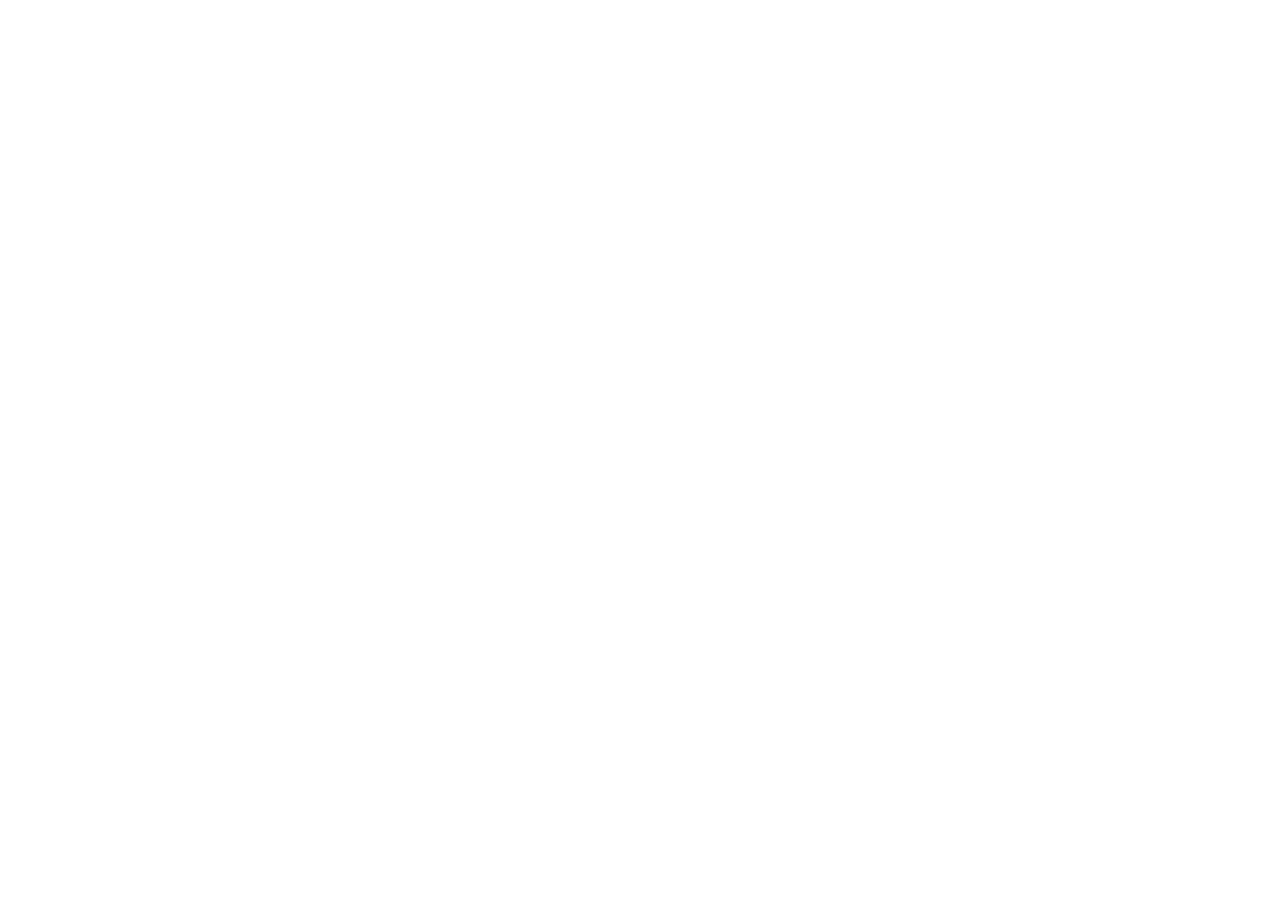
==== web/index.html @ 262d16a9 "fonts index" ====
<!DOCTYPE html>
<html lang="en">
<head>
    <meta charset="UTF-8">
    <meta name="viewport" content="width=device-width, initial-scale=1.0">
    <meta http-equiv="X-UA-Compatible" content="ie=edge">
    <link href="https://fonts.googleapis.com/css?family=Source+Sans+Pro" rel="stylesheet">
    <title>CAE</title>
</head>
<body>
    
</body>
</html>
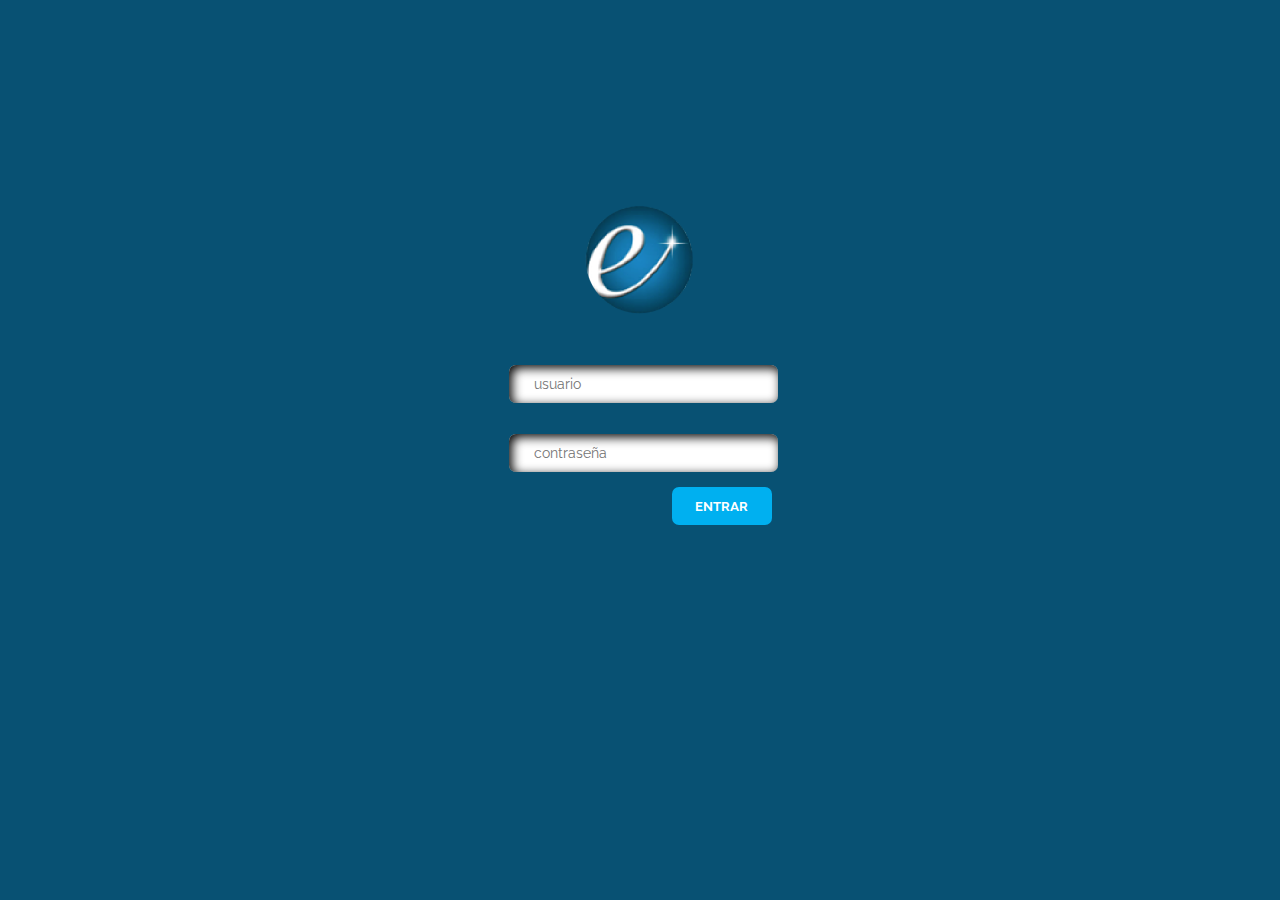
==== commit 896a66d6: "login listo sin responsive" ====
--- a/web/index.html
+++ b/web/index.html
@@ -1,13 +1,24 @@
 <!DOCTYPE html>
 <html lang="en">
+
 <head>
     <meta charset="UTF-8">
     <meta name="viewport" content="width=device-width, initial-scale=1.0">
     <meta http-equiv="X-UA-Compatible" content="ie=edge">
-    <link href="https://fonts.googleapis.com/css?family=Source+Sans+Pro" rel="stylesheet">
+    <link href="https://fonts.googleapis.com/css?family=Raleway" rel="stylesheet">
+    <link rel="stylesheet" href="css/main.css">
     <title>CAE</title>
 </head>
+
 <body>
-    
+
+    <img src="img/logocenter.png" class="centerico">
+    <div class="form_container">
+        <input class="input" type="text" placeholder="usuario">
+        <br>
+        <input class="input" type="password" placeholder="contraseña">
+        <input class="button_intro" type="submit" value="ENTRAR">
+    </div>
 </body>
+
 </html>--- a/web/css/main.css
+++ b/web/css/main.css
@@ -0,0 +1,64 @@
+*{
+	margin: 0;
+	padding: 0;
+}
+
+a{
+    cursor: auto;
+}
+
+a:link   
+{   
+ text-decoration:none;   
+}  
+
+body{
+    background-size: cover;
+    background-color: #085173;
+    text-align: center;
+    font-family: 'Raleway', sans-serif;
+    font-size: 14px;
+}
+
+.centerico {
+    width: 110px;
+    margin: 16%;
+    margin-bottom: 30px;
+    margin-left: auto;
+    margin-right: auto;
+}
+
+.form_container {
+    width: 263px;
+    margin-right: auto;
+    margin-left: auto;
+    height: 182px;
+}
+
+
+input{
+    height: 38px;
+    margin-top: 15px;
+    font-family: 'Raleway', sans-serif;
+    border-radius: 7px;
+}
+
+.input {
+    display: block;
+    width: 93%;
+    border: solid;
+    padding-left: 25px;
+    border-width: 0px;
+    font-size: 14px;
+    box-shadow: inset 3px 3px 11px;
+}
+
+.button_intro {
+    width: 38%;
+    float: right;
+    background-color: #00b0f0;
+    color: white;
+    border: solid;
+    border-width: 0px;
+    font-weight: bold;
+}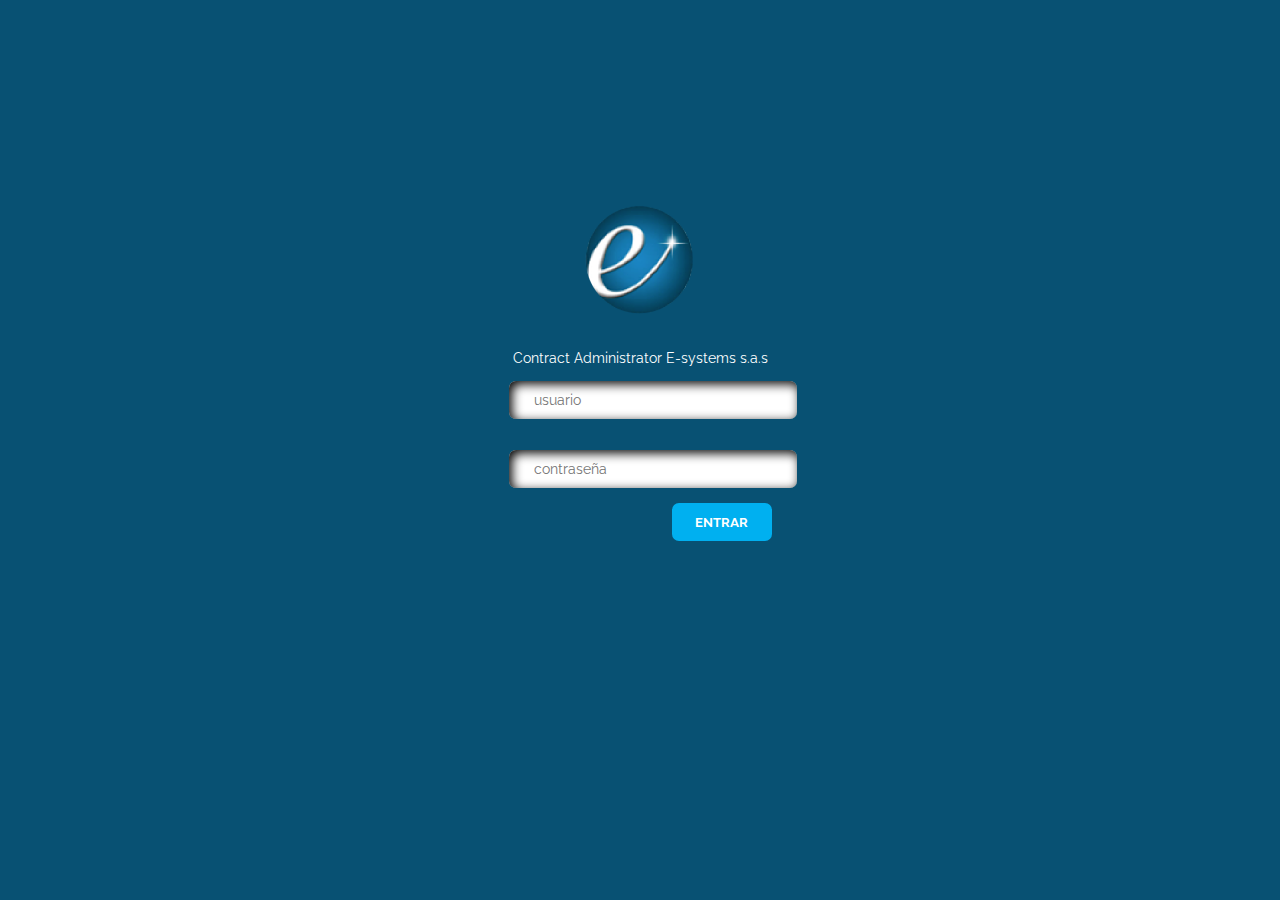
==== commit 178c06b0: "support listo" ====
--- a/web/index.html
+++ b/web/index.html
@@ -5,7 +5,9 @@
     <meta charset="UTF-8">
     <meta name="viewport" content="width=device-width, initial-scale=1.0">
     <meta http-equiv="X-UA-Compatible" content="ie=edge">
+    <link rel="shortcut icon" type="image/x-icon" href="img/favicon.png" />
     <link href="https://fonts.googleapis.com/css?family=Raleway" rel="stylesheet">
+    <link href="https://maxcdn.bootstrapcdn.com/font-awesome/4.7.0/css/font-awesome.min.css" rel="stylesheet" integrity="sha384-wvfXpqpZZVQGK6TAh5PVlGOfQNHSoD2xbE+QkPxCAFlNEevoEH3Sl0sibVcOQVnN" crossorigin="anonymous">
     <link rel="stylesheet" href="css/main.css">
     <title>CAE</title>
 </head>
@@ -13,11 +15,12 @@
 <body>
 
     <img src="img/logocenter.png" class="centerico">
+    <p class="titulo">Contract Administrator E-systems s.a.s</p>
     <div class="form_container">
         <input class="input" type="text" placeholder="usuario">
         <br>
         <input class="input" type="password" placeholder="contraseña">
-        <input class="button_intro" type="submit" value="ENTRAR">
+        <a href="sites/support.html"><input class="button_intro" type="submit" value="ENTRAR"></a>
     </div>
 </body>
 
--- a/web/css/main.css
+++ b/web/css/main.css
@@ -18,6 +18,14 @@
     text-align: center;
     font-family: 'Raleway', sans-serif;
     font-size: 14px;
+}
+
+p{
+    font-family: 'Raleway', sans-serif;
+}
+
+.titulo{
+    color: white;
 }
 
 .centerico {
@@ -45,7 +53,7 @@
 
 .input {
     display: block;
-    width: 93%;
+    width: 100%;
     border: solid;
     padding-left: 25px;
     border-width: 0px;
@@ -61,4 +69,11 @@
     border: solid;
     border-width: 0px;
     font-weight: bold;
+}
+
+.button_intro:hover{
+    background-color: white;
+    border-width: 2px;
+    border-color: #00b0f0;
+    color: #00b0f0;
 }